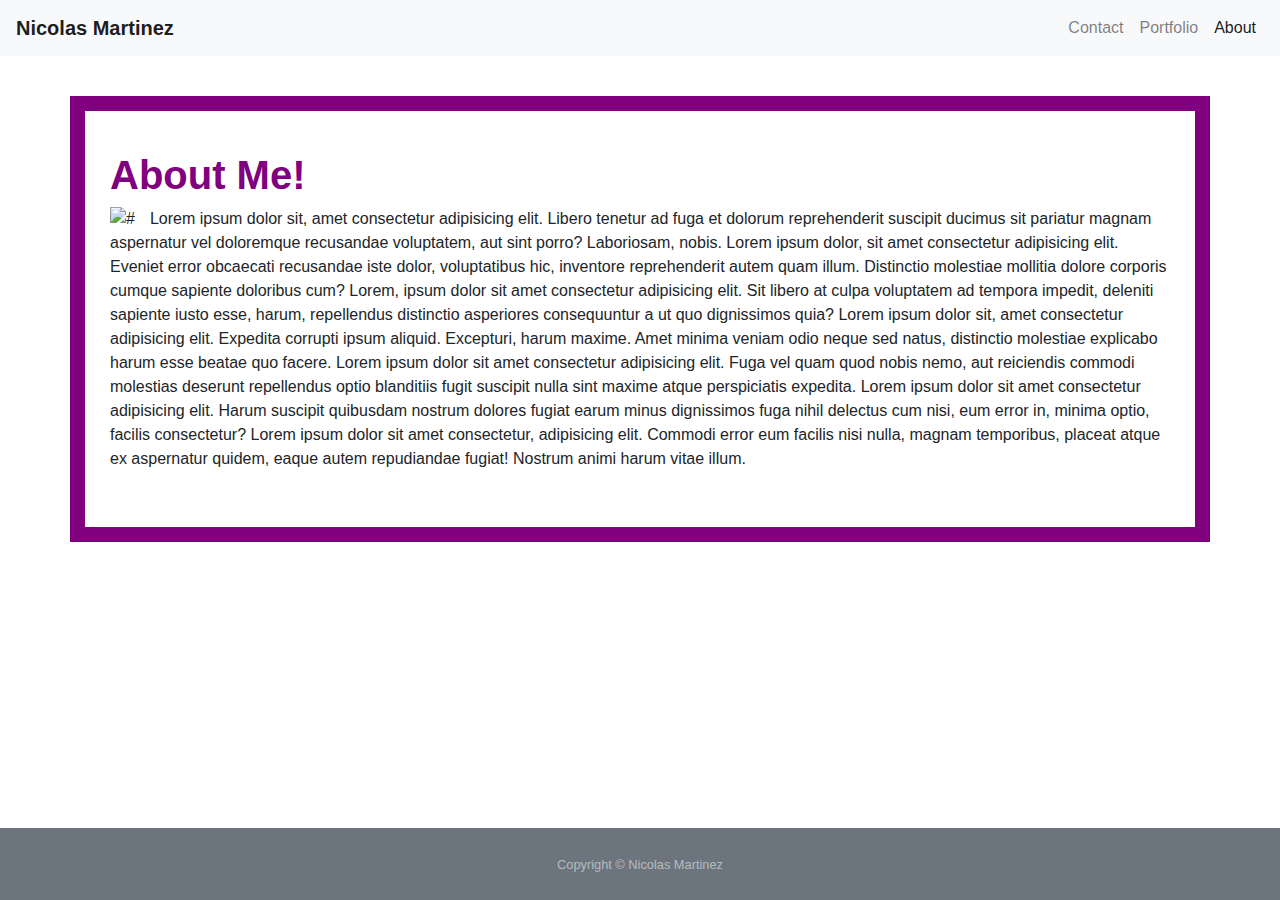
==== index.html @ 4d770ece "First Commit" ====
<!DOCTYPE html>
<html lang="en">
  <head>
    <meta charset="UTF-8" />
    <meta name="viewport" content="width=device-width, initial-scale=1.0" />
    <link
      rel="stylesheet"
      href="https://stackpath.bootstrapcdn.com/bootstrap/4.5.2/css/bootstrap.min.css"
      integrity="sha384-JcKb8q3iqJ61gNV9KGb8thSsNjpSL0n8PARn9HuZOnIxN0hoP+VmmDGMN5t9UJ0Z"
      crossorigin="anonymous"
    />
    <link rel="stylesheet" href="style.css" />
    <title>Nicolas Martinez</title>
  </head>
  <body>
    <nav class="navbar navbar-expand-lg navbar-light bg-light">
      <a class="navbar-brand" href="#">Nicolas Martinez</a>
      <button
        class="navbar-toggler"
        type="button"
        data-toggle="collapse"
        data-target="#navbarTogglerDemo02"
        aria-controls="navbarTogglerDemo02"
        aria-expanded="false"
        aria-label="Toggle navigation"
      >
        <span class="navbar-toggler-icon"></span>
      </button>
      <div class="collapse navbar-collapse" id="navbarTogglerDemo02">
        <ul class="navbar-nav ml-auto mt-2 mt-lg-0">
          <li class="nav-item">
            <a class="nav-link" href="contact.html">Contact</a>
          </li>
          <li class="nav-item">
            <a class="nav-link" href="portfolio.html">Portfolio</a>
          </li>
          <li class="nav-item active">
            <a class="nav-link" href="index.html"
              >About <span class="sr-only">(current)</span></a
            >
          </li>
        </ul>
      </div>
    </nav>
    <div class="container" style="padding: 40px; border: solid purple 15px;">
      <div class="row">
        <div class="col-xs-12"><h1>About Me!</h1></div>
      </div>
      <div class="row">
        <div class="col-xs-2">
          <img
            class="img-fluid float-left"
            src="https://via.placeholder.com/350.png/09f/fff"
            alt="#"
          />
          <div class="col-xs-2">
            <p class="text-lg-left">
              Lorem ipsum dolor sit, amet consectetur adipisicing elit. Libero
              tenetur ad fuga et dolorum reprehenderit suscipit ducimus sit
              pariatur magnam aspernatur vel doloremque recusandae voluptatem,
              aut sint porro? Laboriosam, nobis. Lorem ipsum dolor, sit amet
              consectetur adipisicing elit. Eveniet error obcaecati recusandae
              iste dolor, voluptatibus hic, inventore reprehenderit autem quam
              illum. Distinctio molestiae mollitia dolore corporis cumque
              sapiente doloribus cum? Lorem, ipsum dolor sit amet consectetur
              adipisicing elit. Sit libero at culpa voluptatem ad tempora
              impedit, deleniti sapiente iusto esse, harum, repellendus
              distinctio asperiores consequuntur a ut quo dignissimos quia?
              Lorem ipsum dolor sit, amet consectetur adipisicing elit. Expedita
              corrupti ipsum aliquid. Excepturi, harum maxime. Amet minima
              veniam odio neque sed natus, distinctio molestiae explicabo harum
              esse beatae quo facere. Lorem ipsum dolor sit amet consectetur
              adipisicing elit. Fuga vel quam quod nobis nemo, aut reiciendis
              commodi molestias deserunt repellendus optio blanditiis fugit
              suscipit nulla sint maxime atque perspiciatis expedita. Lorem
              ipsum dolor sit amet consectetur adipisicing elit. Harum suscipit
              quibusdam nostrum dolores fugiat earum minus dignissimos fuga
              nihil delectus cum nisi, eum error in, minima optio, facilis
              consectetur? Lorem ipsum dolor sit amet consectetur, adipisicing
              elit. Commodi error eum facilis nisi nulla, magnam temporibus,
              placeat atque ex aspernatur quidem, eaque autem repudiandae
              fugiat! Nostrum animi harum vitae illum.
            </p>
          </div>
        </div>
      </div>
    </div>
    <footer class="sticky-footer bg-secondary py-4 text-white-50 fixed-bottom">
      <div class="text-center">
        <small>Copyright &copy; Nicolas Martinez</small>
      </div>
    </footer>
    <script
      src="https://code.jquery.com/jquery-3.5.1.slim.min.js"
      integrity="sha384-DfXdz2htPH0lsSSs5nCTpuj/zy4C+OGpamoFVy38MVBnE+IbbVYUew+OrCXaRkfj"
      crossorigin="anonymous"
    ></script>
    <script
      src="https://cdn.jsdelivr.net/npm/popper.js@1.16.1/dist/umd/popper.min.js"
      integrity="sha384-9/reFTGAW83EW2RDu2S0VKaIzap3H66lZH81PoYlFhbGU+6BZp6G7niu735Sk7lN"
      crossorigin="anonymous"
    ></script>
    <script
      src="https://stackpath.bootstrapcdn.com/bootstrap/4.5.2/js/bootstrap.min.js"
      integrity="sha384-B4gt1jrGC7Jh4AgTPSdUtOBvfO8shuf57BaghqFfPlYxofvL8/KUEfYiJOMMV+rV"
      crossorigin="anonymous"
    ></script>
  </body>
</html>
---- style.css ----
* {
  font-family: Verdana, Geneva, Tahoma, sans-serif;
}

.img-fluid {
  margin-right: 15px;
}

body {
  background-image: url("https://i.imgur.com/9m1bRvm.png");
  background-repeat: repeat-x;
}

.container {
  background-color: white;
  margin-top: 40px;
  border: 60px;
  border-color: rebeccapurple;
}

h1 {
  color: purple;
  font-weight: bolder;
}

.navbar-brand {
  font-weight: bolder;
}

h2 {
  color: purple;
}
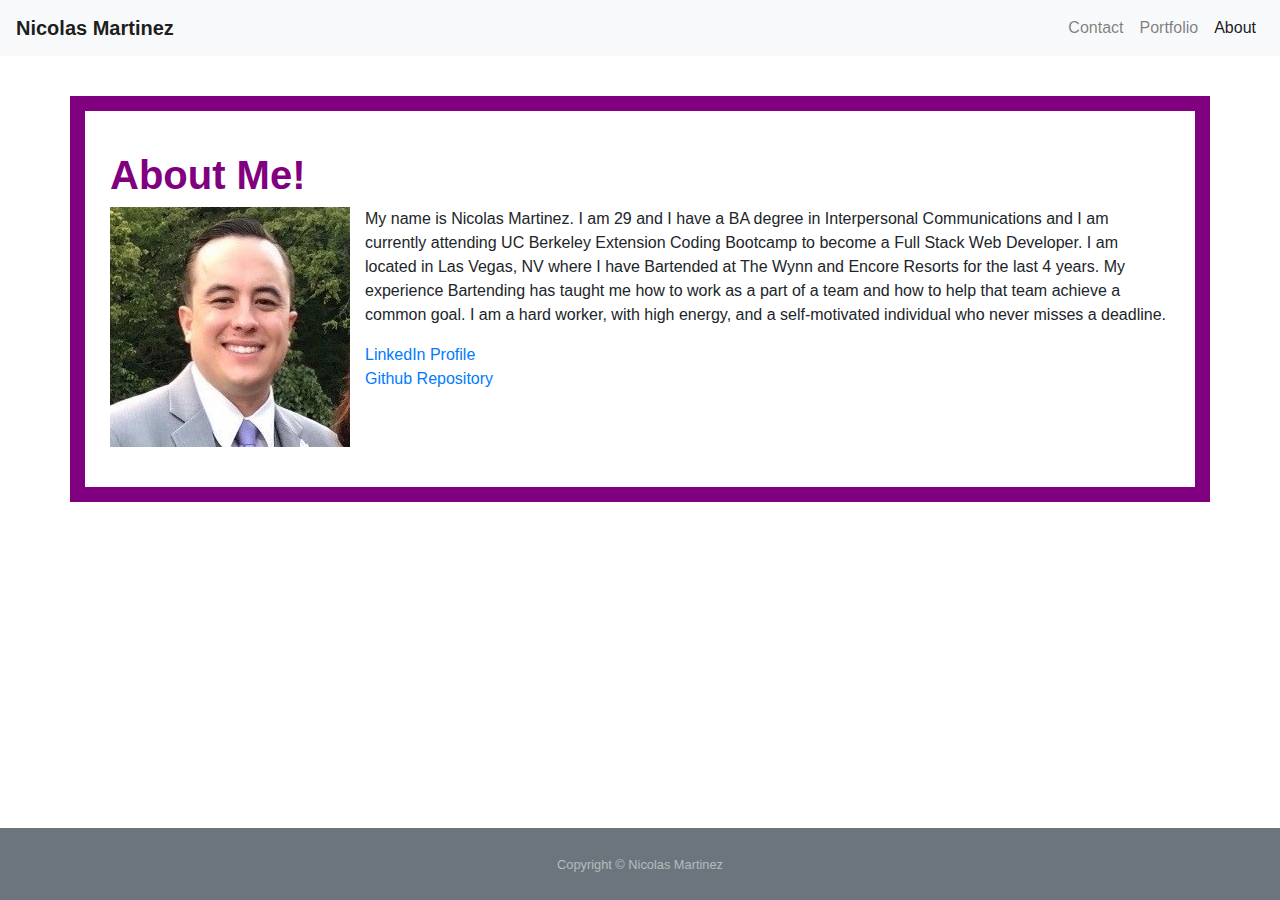
==== commit 45753533: "Added project images and bio to about me" ====
--- a/index.html
+++ b/index.html
@@ -50,37 +50,16 @@
         <div class="col-xs-2">
           <img
             class="img-fluid float-left"
-            src="https://via.placeholder.com/350.png/09f/fff"
+            src="Assets/Images/NicksPic.jpg"
             alt="#"
           />
           <div class="col-xs-2">
             <p class="text-lg-left">
-              Lorem ipsum dolor sit, amet consectetur adipisicing elit. Libero
-              tenetur ad fuga et dolorum reprehenderit suscipit ducimus sit
-              pariatur magnam aspernatur vel doloremque recusandae voluptatem,
-              aut sint porro? Laboriosam, nobis. Lorem ipsum dolor, sit amet
-              consectetur adipisicing elit. Eveniet error obcaecati recusandae
-              iste dolor, voluptatibus hic, inventore reprehenderit autem quam
-              illum. Distinctio molestiae mollitia dolore corporis cumque
-              sapiente doloribus cum? Lorem, ipsum dolor sit amet consectetur
-              adipisicing elit. Sit libero at culpa voluptatem ad tempora
-              impedit, deleniti sapiente iusto esse, harum, repellendus
-              distinctio asperiores consequuntur a ut quo dignissimos quia?
-              Lorem ipsum dolor sit, amet consectetur adipisicing elit. Expedita
-              corrupti ipsum aliquid. Excepturi, harum maxime. Amet minima
-              veniam odio neque sed natus, distinctio molestiae explicabo harum
-              esse beatae quo facere. Lorem ipsum dolor sit amet consectetur
-              adipisicing elit. Fuga vel quam quod nobis nemo, aut reiciendis
-              commodi molestias deserunt repellendus optio blanditiis fugit
-              suscipit nulla sint maxime atque perspiciatis expedita. Lorem
-              ipsum dolor sit amet consectetur adipisicing elit. Harum suscipit
-              quibusdam nostrum dolores fugiat earum minus dignissimos fuga
-              nihil delectus cum nisi, eum error in, minima optio, facilis
-              consectetur? Lorem ipsum dolor sit amet consectetur, adipisicing
-              elit. Commodi error eum facilis nisi nulla, magnam temporibus,
-              placeat atque ex aspernatur quidem, eaque autem repudiandae
-              fugiat! Nostrum animi harum vitae illum.
+              My name is Nicolas Martinez. I am 29 and I have a BA degree in Interpersonal Communications and I am currently attending UC Berkeley Extension Coding Bootcamp to become a Full Stack Web Developer. I am located in Las Vegas, NV where I have Bartended at The Wynn and Encore Resorts for the last 4 years. My experience Bartending has taught me how to work as a part of a team and how to help that team achieve a common goal. I am a hard worker, with high energy, and a self-motivated individual who never misses a deadline.  
             </p>
+            <a href="https://www.linkedin.com/in/nicolas-martinez-a6066575/">LinkedIn Profile</a>
+            <br>
+            <a href="https://github.com/Nimarti548">Github Repository</a>
           </div>
         </div>
       </div>
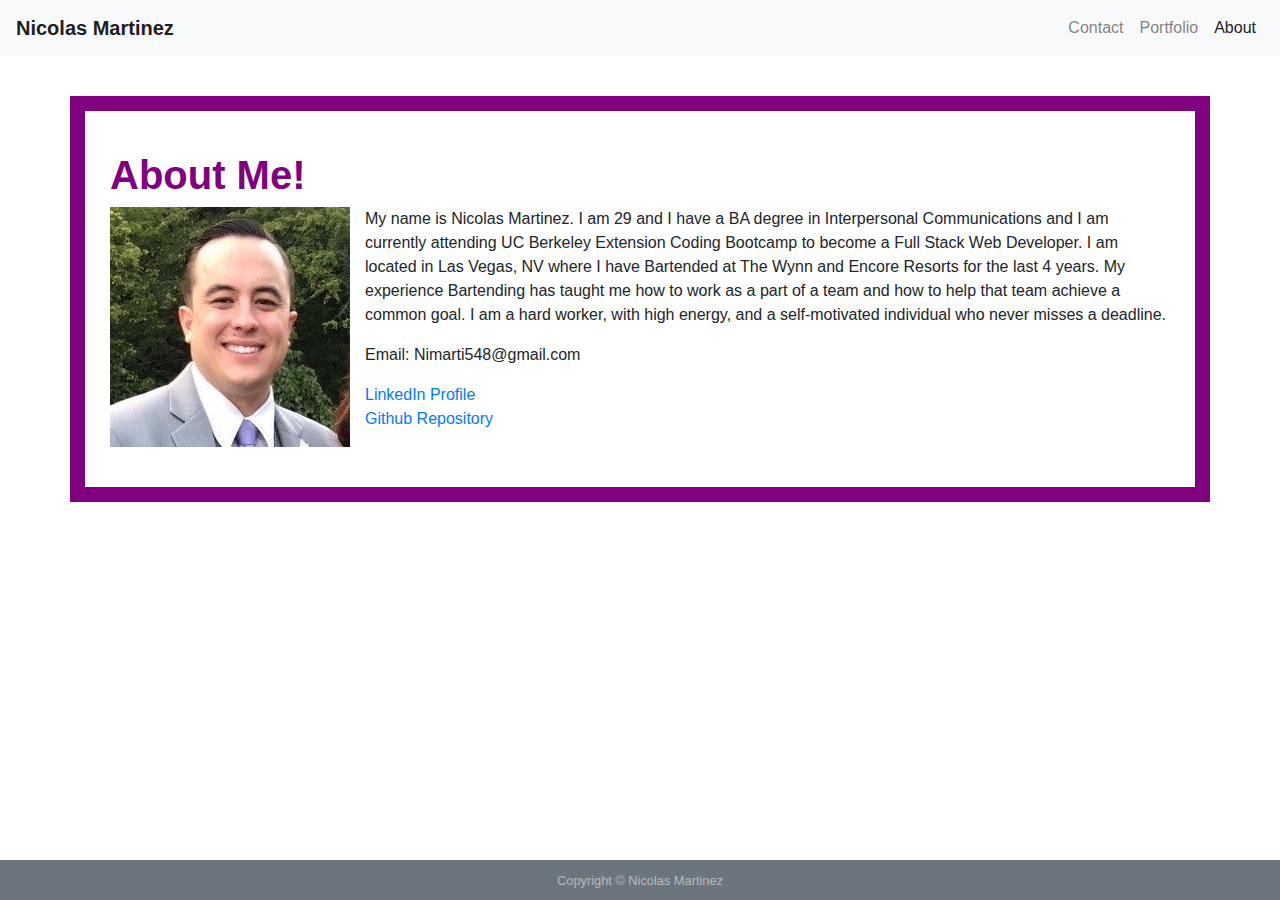
==== commit b79b0fad: "UPDATE: Added github link, Linkedin Link, and Email to about page" ====
--- a/index.html
+++ b/index.html
@@ -57,6 +57,7 @@
             <p class="text-lg-left">
               My name is Nicolas Martinez. I am 29 and I have a BA degree in Interpersonal Communications and I am currently attending UC Berkeley Extension Coding Bootcamp to become a Full Stack Web Developer. I am located in Las Vegas, NV where I have Bartended at The Wynn and Encore Resorts for the last 4 years. My experience Bartending has taught me how to work as a part of a team and how to help that team achieve a common goal. I am a hard worker, with high energy, and a self-motivated individual who never misses a deadline.  
             </p>
+            <p>Email: Nimarti548@gmail.com</p>
             <a href="https://www.linkedin.com/in/nicolas-martinez-a6066575/">LinkedIn Profile</a>
             <br>
             <a href="https://github.com/Nimarti548">Github Repository</a>
@@ -64,7 +65,7 @@
         </div>
       </div>
     </div>
-    <footer class="sticky-footer bg-secondary py-4 text-white-50 fixed-bottom">
+    <footer class="sticky-footer bg-secondary py-2 text-white-50 fixed-bottom">
       <div class="text-center">
         <small>Copyright &copy; Nicolas Martinez</small>
       </div>
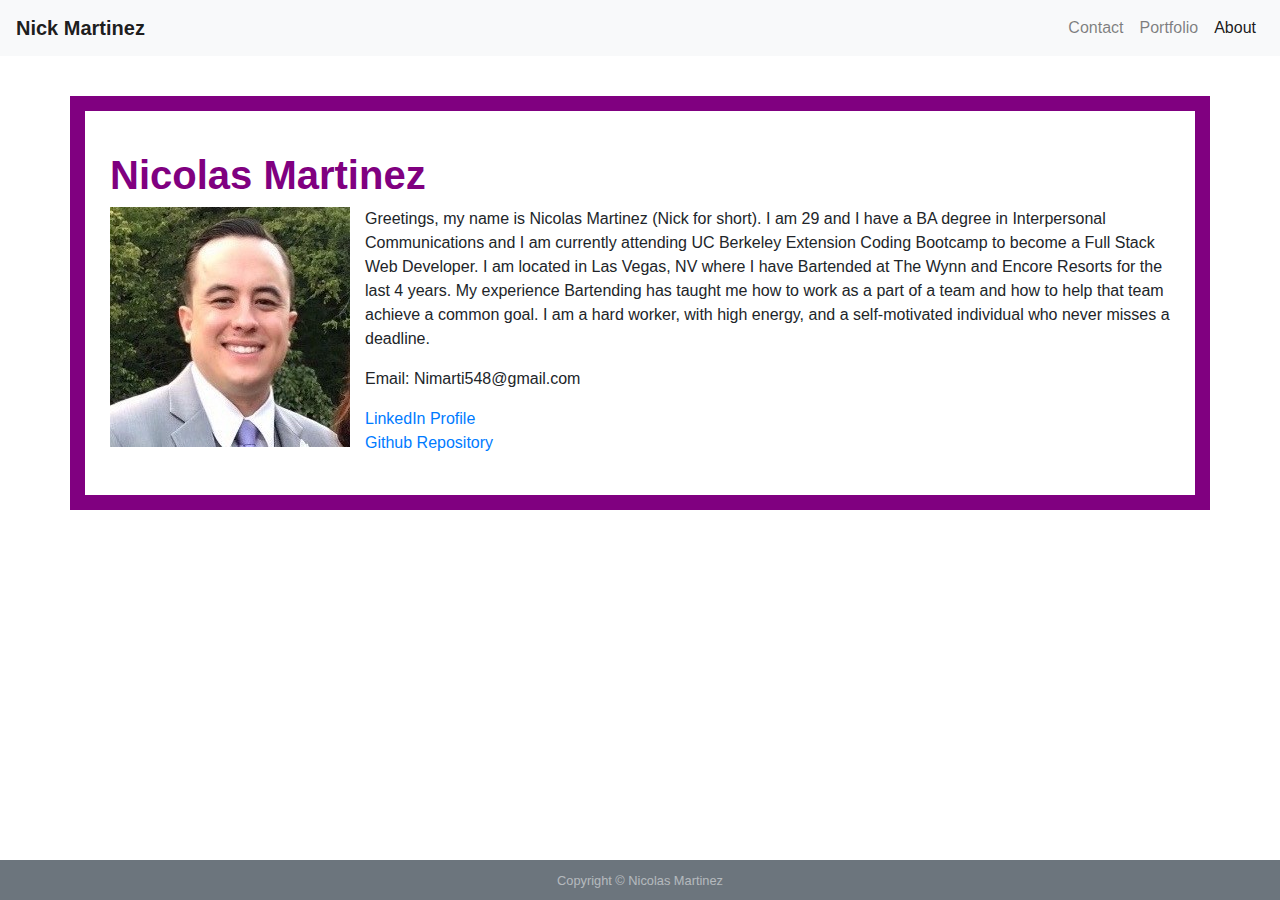
==== commit 232f84c4: "Added links to projects in portfolio" ====
--- a/index.html
+++ b/index.html
@@ -14,7 +14,7 @@
   </head>
   <body>
     <nav class="navbar navbar-expand-lg navbar-light bg-light">
-      <a class="navbar-brand" href="#">Nicolas Martinez</a>
+      <a class="navbar-brand" href="#">Nick Martinez</a>
       <button
         class="navbar-toggler"
         type="button"
@@ -44,7 +44,7 @@
     </nav>
     <div class="container" style="padding: 40px; border: solid purple 15px;">
       <div class="row">
-        <div class="col-xs-12"><h1>About Me!</h1></div>
+        <div class="col-xs-12"><h1>Nicolas Martinez</h1></div>
       </div>
       <div class="row">
         <div class="col-xs-2">
@@ -55,7 +55,7 @@
           />
           <div class="col-xs-2">
             <p class="text-lg-left">
-              My name is Nicolas Martinez. I am 29 and I have a BA degree in Interpersonal Communications and I am currently attending UC Berkeley Extension Coding Bootcamp to become a Full Stack Web Developer. I am located in Las Vegas, NV where I have Bartended at The Wynn and Encore Resorts for the last 4 years. My experience Bartending has taught me how to work as a part of a team and how to help that team achieve a common goal. I am a hard worker, with high energy, and a self-motivated individual who never misses a deadline.  
+              Greetings, my name is Nicolas Martinez (Nick for short). I am 29 and I have a BA degree in Interpersonal Communications and I am currently attending UC Berkeley Extension Coding Bootcamp to become a Full Stack Web Developer. I am located in Las Vegas, NV where I have Bartended at The Wynn and Encore Resorts for the last 4 years. My experience Bartending has taught me how to work as a part of a team and how to help that team achieve a common goal. I am a hard worker, with high energy, and a self-motivated individual who never misses a deadline.  
             </p>
             <p>Email: Nimarti548@gmail.com</p>
             <a href="https://www.linkedin.com/in/nicolas-martinez-a6066575/">LinkedIn Profile</a>
